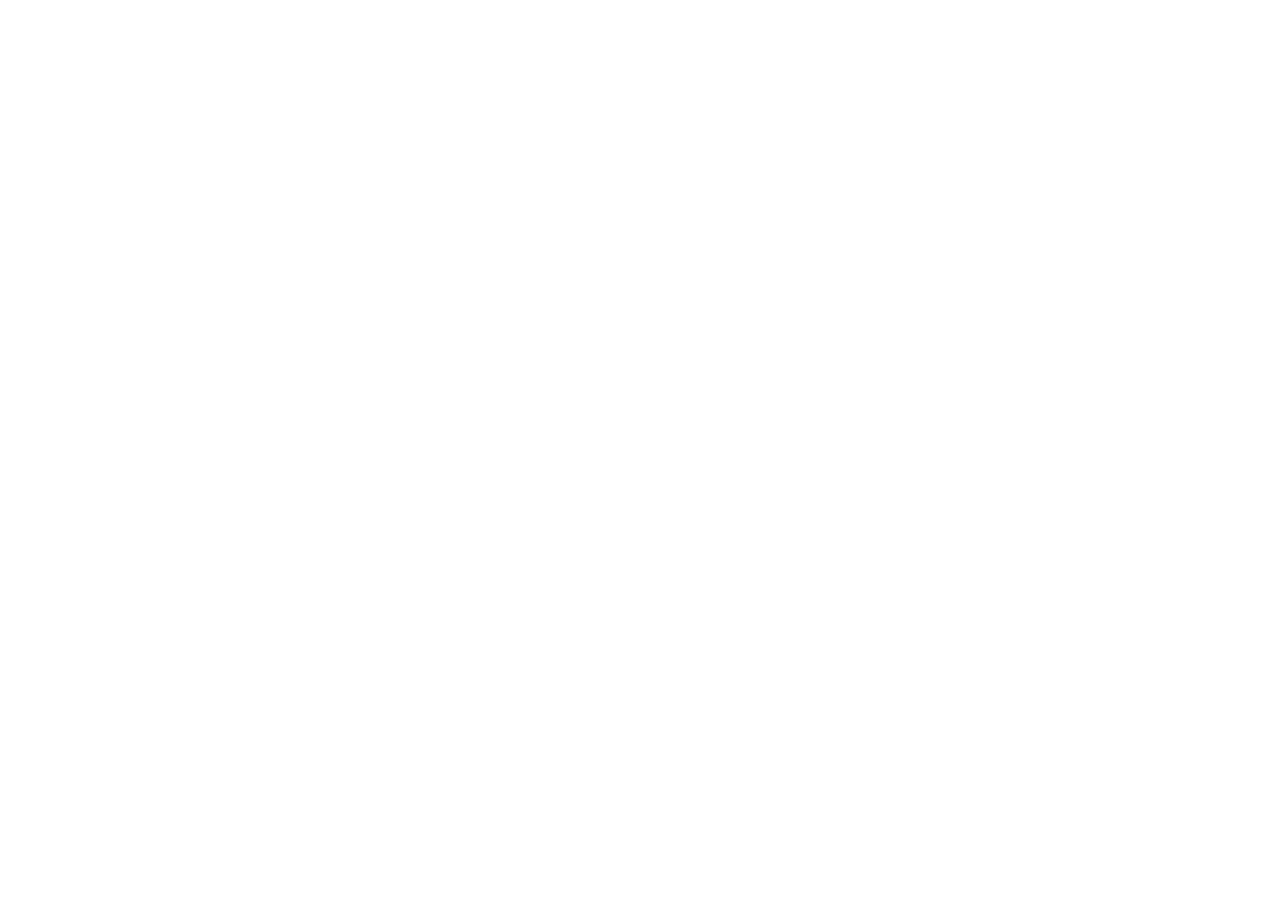
==== Simulador.html @ 88053b8e "simulador creditos" ====
<!DOCTYPE html>
<html lang="en">
    <head>
        <title></title>
        <meta charset="UTF-8">
        <meta name="viewport" content="width=device-width, initial-scale=1">
        <link href="css/style.css" rel="stylesheet">
    </head>
    <body>
    
    </body>
</html>
---- css/style.css ----
/*-----------------------------------------------------------------------------------*/
/*	GENERAL STYLING
/*-----------------------------------------------------------------------------------*/
::selection {background: #000; color:#fff;}
::-moz-selection {background: #000; color:#fff;}

footer ::selection {background: #fff; color:#000;}
footer ::-moz-selection {background: #fff; color:#000;}

.breadcrumbs_block ::selection {background: #fff; color:#000;}
.breadcrumbs_block ::-moz-selection {background: #fff; color:#000;}

.cleancode_block ::selection {background: #fff; color:#000;}
.cleancode_block ::-moz-selection {background: #fff; color:#000;}



body {
	overflow-x:hidden;
	position:relative;
	margin: 0;
	padding:0;
	font-family: 'Roboto', sans-serif;
	font-weight:300;
	font-size: 13px;
	line-height: 20px;
	color: #666;
	background-color:#fff;
}
#page {overflow-x:hidden; position:relative; z-index:5;}

.preloader_hide {opacity:0;}
#preloader {position:fixed; left:50%; top:50%; width:32px; height:32px; margin:-16px 0 0 -16px; display:block;}

section {background-color:#fff;}

.container {padding-left:0; padding-right:0;}

.brand {
  display: block;
  float: left;
  padding: 20px 20px 10px;
  margin-left: -20px;
  font-size: 20px;
  font-weight: 200;
  color: #777777;
  text-shadow: 0 1px 0 #ffffff;
}

.parallax {
	background-position:0 0;
	width:100%;
	background-attachment:fixed !important;
}

a, input, select, textarea {
	vertical-align:top;
	outline:none !important;
	-webkit-appearance: none;
	-webkit-border-radius: 0;
}

select:-moz-focusring {
    color: transparent;
	outline:none !important;
    text-shadow: 0 0 0 #000 !important;
	border:0 !important;
}

textarea {resize: none;}

img {
	outline:0;
	vertical-align:top;
	border:0;
	max-width:100.1%;
	height:auto;
}

a {color:#999; transition: all 0.3s ease-in-out; -webkit-transition: all 0.3s ease-in-out;}
a:hover, a:focus {text-decoration:none; color:#333;}




.margbot0 {margin-bottom:0;}
.margbot5 {margin-bottom:5px !important;}
.margbot10 {margin-bottom:10px;}
.margbot20 {margin-bottom:20px;}
.margbot25 {margin-bottom:25px;}
.margbot30 {margin-bottom:30px !important;}
.margbot40 {margin-bottom:40px;}
.margbot50 {margin-bottom:50px;}
.margbot60 {margin-bottom:60px;}
.margbot70 {margin-bottom:70px;}
.margbot80 {margin-bottom:80px;}

.pad0 {padding:0 !important;}
.padbot0 {padding-bottom:0 !important;}
.padbot10 {padding-bottom:10px !important;}
.padbot20 {padding-bottom:20px !important;}
.padbot30 {padding-bottom:30px !important;}
.padbot40 {padding-bottom:40px !important;}
.padbot50 {padding-bottom:50px !important;}
.padbot60 {padding-bottom:60px !important;}
.padbot70 {padding-bottom:70px !important;}
.padbot80 {padding-bottom:80px !important;}
.padtop0 {padding-top:0 !important;}

.overlay {
	position:absolute;
	z-index:1;
	left:0;
	top:0;
	width:100%;
	height:100%;
	background-color: rgba(48,166,124,0.5);
}
.relative_block {position:relative; z-index:5;}








/*-----------------------------------------------------------------------------------*/
/*	TYPOGRAPHY
/*-----------------------------------------------------------------------------------*/
hr {border-color:#ededed;}

ul, ol {padding:0; margin:0;}
li {padding:0; margin:0; list-style:none;}

p {margin:0 0 20px;}


h1, h2, h3, h4, h5, h6 {
	margin-top:0;
	font-family: 'Roboto', sans-serif;
	text-transform:none;
	font-weight:300;
	color:#333;
}
h1 {margin:0 0 26px; line-height:46px; font-size:46px;}
h2 {margin:0 0 26px; line-height:40px; font-size:40px;}
h2 b {font-weight:500;}
h3 {margin:0 0 21px; line-height:25px; font-size:22px;}
h3 b {font-weight:900;}
h4 {margin:0 0 34px; line-height:25px; font-size:20px;}
h4 b {font-weight:500;}
h5 {margin:0 0 15px; line-height:20px; font-size:15px;}
h6 {margin:0 0 15px; line-height:20px; font-size:12px;}

.center {text-align:center;}
.right {text-align:right;}

.color_text {color:#30a67c;}
.color_dark {color:#505050;}
.color_light {color:#979797;}
.color_white {color:#fff;}
.color_red {color:#c10707;}
.color_yellow {color:#fec400;}

.color_bg {background:#30a67c;}

/* __________ blockquote __________ */
blockquote {position:relative; margin: 0 0 13px; padding:0 0 0 47px; border:0; font-style:italic; font-size:16px; color:#979797;}
blockquote:before {content:'“'; position:absolute; left:15px; top:13px; font-style:italic; font-size:70px; color:#979797;}






/*-----------------------------------------------------------------------------------*/
/*	SHORTCODES
/*-----------------------------------------------------------------------------------*/
/* __________ Buttons __________ */
.btn {
	margin: 0;
	padding: 24px 27px 22px;
	border:2px solid #ccc;
	border-radius: 0;
	box-shadow: none;
	text-transform:uppercase;
	font-weight: 900;
	line-height: 20px;
	font-size: 13px;
	color:#999;
	text-shadow: none;
	background-image: none !important;
	transition: all 0.3s ease-in-out;
	-webkit-transition: all 0.3s ease-in-out;
}
.btn:focus, .btn:hover {color:#333; border-color:#333;}

.btn-active {background-color:#1c1c1c; color:#fff; border-color:#1c1c1c;}
.btn-active:hover {color:#fff;}


.btn-lg {padding:19px 30px; font-size:18px;}
.btn-sm {padding: 6px 20px 5px; font-size:13px;}
.btn-xs {padding: 2px 15px 3px; font-size:11px;}


.btn_shortcodes .btn {margin:0 7px 10px 0;}
.btn_shortcodes .btn:last-child {margin-right:0;}


.ie .btn, .ie .btn-default {filter:none !important;}






/* __________ breadcrumb __________ */
.breadcrumbs_block {
	padding:81px 0;
	background-image:url(../images/clean_code_bg.jpg);
	background-repeat:no-repeat;
	background-size:cover;
}
.breadcrumbs_block h2 {
	margin-bottom:15px;
	line-height:80px;
	font-size:80px;
	color:#fff;
}
.breadcrumbs_block p {
	margin:0;
	line-height:34px;
	font-size:26px;
	color:#999;
}










/*-----------------------------------------------------------------------------------*/
/*	HEADER
/*-----------------------------------------------------------------------------------*/
header {
	position:relative;
	height:80px;
	background-color:#fff;
}


/* __________ Logo __________ */
.logo {float:left;}
.logo a {
	text-transform:uppercase;
	line-height:80px;
	font-size:26px;
	color:#333;
}
.logo a span {
	display:inline-block;
	padding-right:18px;
}
.logo a span.b1 {font-weight:900;}
.logo a span.b2 {font-weight:700;}
.logo a span.b3 {font-weight:400;}
.logo a span.b4 {font-weight:300;}
.logo a span.b5 {font-weight:100;}




/* __________ Menu __________ */
.menu_block {
	position:fixed;
	z-index:9999;
	left:0;
	top:0;
	right:0;
	height:80px;
	width:100%;
	background-color:#fff;
	box-shadow:0 2px 3px rgba(0,0,0,0.1);
}

.navmenu ul li {
	position:relative;
	display:inline-block;
}
.navmenu ul li a {
	display:block;
	margin:0 0 0 -3px;
	padding:30px 20px;
	text-transform:uppercase;
	font-weight:900;
	line-height:20px;
	font-size:13px;
	color:#666;
	transition: all 0.3s ease-in-out; 
	-webkit-transition: all 0.3s ease-in-out;
}
.navmenu li:hover a,
.navmenu li.active a {
	color:#333;
}

/* Sub menu */
.sub-menu ul {
	display: none;
	position: absolute;
	z-index: 9990;
	width: 180px;
	left: 50%;
	top: 100%;
	padding: 0;
	margin: 0 0 0 -90px;
}
.sub-menu.last ul {right:0; left:auto;}
.sub-menu ul:before {
	content:'';
	position:absolute;
	left:50%;
	top:-6px;
	margin-left:-5px;
	width: 0;
    height: 0;
    border-left: 6px solid transparent;
    border-right: 7px solid transparent;
    border-bottom: 6px solid #1c1c1c;
}

.sub-menu ul li  {
	margin:0;
	padding:0;
	width:100%;
	border-top: 0;
}
.sub-menu ul li a {
	position:relative;
	margin:0;
	padding: 15px 5px 14px 21px;
	font-weight:400;
	text-align:left;
	font-size:12px;
	color:#999 !important;
	background:#1c1c1c;
	border-bottom:1px solid #282828;
}
.sub-menu ul li:last-child a {border-bottom:0;}

.sub-menu ul li.active a, .sub-menu ul li a:hover {color:#fff !important; background:#161616;}







/*-----------------------------------------------------------------------------------*/
/*	SEARCH FORM TOP
/*-----------------------------------------------------------------------------------*/
#search-form form {
	position:relative;
	height:40px;
	margin:20px 0 20px 19px;
	padding-left:49px;
	border-left:1px solid #ccc;
	font-family: FontAwesome;
}
#search-form form:before {
	content: "\f002";
	position:absolute;
	left:29px;
	top:-2px;
	height:40px;
	line-height:40px;
	font-size:15px;
	color:#cccc;
}

#search-form input {
	width:42px;
	margin:0;
	padding:11px 0;
	text-transform:none;
	font-family: 'Roboto', sans-serif;
	font-weight:300;
	line-height:20px;
	font-size: 13px;
	color: #999;	
	background: none;
	border: 0;
	box-shadow: none;	 
	transition: all 0.3s ease-in-out; 
	-webkit-transition: all 0.3s ease-in-out;
}
#search-form input:focus {
	width:140px;
	padding: 11px 20px 11px 0;
}









/*-----------------------------------------------------------------------------------*/
/*	HOME
/*-----------------------------------------------------------------------------------*/
#home {position:relative;}






/*-----------------------------------------------------------------------------------*/
/*	ABOUT
/*-----------------------------------------------------------------------------------*/
#about {padding-top:70px;}

/* __________ Services __________ */
.services_block {padding:7px 0 0;}

.services_item {
	display:block;
	cursor:default;
}

.services_item p {
	position:relative;
	margin-bottom:15px;
	padding-bottom:19px;
	text-transform:none;
	font-weight:300;
	font-size:20px;
	color:#333;
}
.services_item p b {font-weight:400;}
.services_item p:before {
	content:'';
	position:absolute;
	left:0;
	bottom:0;
	width:30px;
	height:2px;
	background-color:#ccc;
}

.services_item span {
	display:block;
	padding-bottom:9px;
	font-weight:300;
	font-size:14px;
	color:#666;
}




/* __________ Clean Code __________ */
.cleancode_block {
	padding:96px 0 78px;
	background-image:url(../images/clean_code_bg.jpg);
	background-size:cover;
	background-position:0 0;
	background-attachment:fixed !important;
}

.cleancode_block .tab-content {
	overflow:hidden;
	padding: 0;
	margin:0 0 80px;
}
.cleancode_block p.title {
	margin:0 0 17px;
	font-weight:100;
	line-height:80px;
	font-size:80px;
	color:#fff;
}
.cleancode_block p.title b {font-weight:500;}

.cleancode_block span {
	font-weight:300;
	line-height:34px;
	font-size:26px;
	color:#999;
}
.cleancode_block .tab-pane {
	display:block;
	height:0;
	transform:translateY(-50%);
	-o-transform:translateY(-50%);
	-ms-transform:translateY(-50%);
	-webkit-transform:translateY(-50%);
	transition: all 0.5s ease-in-out; 
	-webkit-transition: all 0.5s ease-in-out;
}
.cleancode_block .tab-pane.active {
	height:auto;
	transform:translateY(0);
	-o-transform:translateY(0);
	-ms-transform:translateY(0);
	-webkit-transform:translateY(0);
}

.ie .cleancode_block .tab-pane {display:none;}
.ie .cleancode_block .tab-pane.active {display:block;}


.cleancode_block .nav-tabs {
	margin:0 -15px;
	border:0;
}
.cleancode_block .nav-tabs li {
	margin:0;
	padding:0 15px;
}
.cleancode_block .nav-tabs li a {
	width:170px;
	height:170px;
	margin:0;
	padding:54px 0 0;
	text-align:center;
	border:0 !important;
	border-radius:0;
	transition: background-color 0.3s ease-in-out;
	-webkit-transition: background-color 0.3s ease-in-out;
}
.cleancode_block .nav-tabs li a i {
	display:block;
	width:60px;
	height:60px;
	margin:0 auto;
	background-repeat:no-repeat;
	background-position:0 -60px;
	background-size:100% auto;
	-webkit-background-size:100% auto;
	transition: transform 0.2s ease-in-out; 
	-webkit-transition: -webkit-transform 0.2s ease-in-out;
}
.cleancode_block .nav-tabs li a.i1 i {background-image:url(../images/i1.png);}
.cleancode_block .nav-tabs li a.i2 i {background-image:url(../images/i2.png);}
.cleancode_block .nav-tabs li a.i3 i {background-image:url(../images/i3.png);}
.cleancode_block .nav-tabs li a.i4 i {background-image:url(../images/i4.png);}
.cleancode_block .nav-tabs li a.i5 i {background-image:url(../images/i5.png);}
.cleancode_block .nav-tabs li a.i6 i {background-image:url(../images/i6.png);}

.nav-tabs li a:hover,
.nav-tabs li a:focus {
	background-color:transparent;
}
.nav-tabs li.active a,
.nav-tabs li.active a:hover,
.nav-tabs li.active a:focus {
	background-color:#fff;
}

.nav-tabs li a:hover i {
	background-position:0 -120px;
	transform:translateY(-10px);
	-o-transform:translateY(-10px);
	-ms-transform:translateY(-10px);
	-webkit-transform:translateY(-10px);
}
.nav-tabs li.active a i {
	background-position:0 0;
	transform:translateY(-16px);
	-o-transform:translateY(-16px);
	-ms-transform:translateY(-16px);
	-webkit-transform:translateY(-16px);
}

.cleancode_block .nav-tabs li a span {
	display:block;
	font-family: 'Roboto', sans-serif;
	font-weight:400;
	line-height:20px;
	font-size:20px;
	color:#333;
	opacity:0;
	transform:translateY(-30px);
	-o-transform:translateY(-30px);
	-ms-transform:translateY(-30px);
	-webkit-transform:translateY(-30px);
	transition: all 0.5s ease-in-out; 
	-webkit-transition: all 0.5s ease-in-out;
}
.nav-tabs li.active a span {
	opacity:1;
	transform:translateY(-6px);
	-o-transform:translateY(-6px);
	-ms-transform:translateY(-6px);
	-webkit-transform:translateY(-6px);
}


/* __________ Multi Purpose __________ */
.purpose_block {padding:72px 0 0;}

.purpose_block p {
	margin-bottom:26px;
	font-weight:300;
	line-height:26px;
	font-size:17px;
	color:#666;
}
.purpose_block .btn {margin-top:30px; margin-right:16px;}
.purpose_block .btn-active {overflow:hidden;}
.purpose_block .btn-active span:before {
	content: attr(data-hover);
	position: absolute;
	top: 100%;
	left:0;
	width:100%;
	text-transform:uppercase;
	text-align:center;
	font-weight: 900;
	line-height:20px;
	font-size:13px;
	color:#1C1C1C;
	transition: all 0.3s ease-in-out; 
	-webkit-transition: all 0.3s ease-in-out;
}
.purpose_block .btn-active:hover span:before {color:#fff;}
.purpose_block .btn-active span {
	position: relative;
	display: inline-block;
	transition: all 0.3s ease-in-out; 
	-webkit-transition: all 0.3s ease-in-out;
}
.purpose_block .btn-active:hover span,
.purpose_block .btn-active:focus span {
	color:#1c1c1c;
	-webkit-transform: translateY(-100%);
	-moz-transform: translateY(-100%);
	transform: translateY(-100%);
}

.purpose_block .ipad_img1 {margin-top:-116px;}






/*-----------------------------------------------------------------------------------*/
/*	FEATURED WORKS
/*-----------------------------------------------------------------------------------*/
#projects {padding-top:47px;}

.work_item {
	position:relative;
	transition: all 0.3s ease-in-out; 
	-webkit-transition: all 0.3s ease-in-out;
}
.owl-item:hover .work_item {
	transform:scale(0.95);
	-o-transform:scale(0.95);
	-ms-transform:scale(0.95);
	-webkit-transform:scale(0.95);
}

.work_item .work_description {
	position:absolute;
	z-index:20;
	left:0;
	top:0;
	width:100%;
	height:100%;
	text-align:center;
	opacity:0;
	background-color:rgba(0,0,0,0.8);
	transition: all 0.3s ease-in-out; 
	-webkit-transition: all 0.3s ease-in-out;
}
.work_item:hover .work_description {opacity:1;}
.work_item .work_description .work_descr_cont {
	position:absolute;
	left:0;
	top:50%;
	width:100%;
	opacity:0;
	transform:translateY(-100%);
	-o-transform:translateY(-100%);
	-ms-transform:translateY(-100%);
	-webkit-transform:translateY(-100%);
	transition: all 0.3s ease-in-out; 
	-webkit-transition: all 0.3s ease-in-out;
}
.work_item:hover .work_description .work_descr_cont {
	opacity:1;
	transform:translateY(-50%);
	-o-transform:translateY(-50%);
	-ms-transform:translateY(-50%);
	-webkit-transform:translateY(-50%);
}
.work_item .work_description a {
	display:block;
	margin:0 0 6px;
	font-weight:300;
	line-height:24px;
	font-size:24px;
	color:#fff;
}
.work_item .work_description span {
	color:#666;
}

.work_item a.zoom {
	position:absolute;
	z-index:30;
	left:50%;
	bottom:0;
	width:60px;
	height:36px;
	margin-left:-30px;
	opacity:0;
	background-image:url(../images/zoom.png);
	background-repeat:no-repeat;
	background-position:0 0;
	background-size:100% auto;
	-webkit-background-size:100% auto;
	transition: bottom 0.3s ease-in-out, opacity 0.3s ease-in-out; 
	-webkit-transition: bottom 0.3s ease-in-out, opacity 0.3s ease-in-out;
}
.work_item:hover a.zoom {
	bottom:56px;
	opacity:1;
}
.work_item a.zoom:hover {background-image:url(../images/zoom_h.png);}



/* __________ WORKS DETAILS __________ */
#project_prev,
#project_close,
#project_next {
	position:relative;
	z-index:1;
	display: inline-block;
	width:50px;
	height:50px;
	margin:0 -2px 0 -3px;
	border:2px solid #ccc;
	font-family: FontAwesome;
	transition: all 0.2s ease-in-out; 
	-webkit-transition: all 0.2s ease-in-out;
}
#project_prev:hover, #project_close:hover, #project_next:hover {z-index:2; border-color:#333;}
#project_prev i,
#project_close i,
#project_next i {
	line-height:46px;
	font-size:26px;
	color:#ccc;
	transition: all 0.2s ease-in-out; 
	-webkit-transition: all 0.2s ease-in-out;
}
#project_close i {margin:0 -2px;}
#project_prev:hover i, #project_close:hover i, #project_next:hover i {color:#333;}

#project_prev.first, #project_next.last {cursor:default;}
#project_prev.first:hover, #project_next.last:hover {border-color:#ccc;}
#project_prev.first:hover i, #project_next.last:hover i {color:#ccc;}


ul.project_info li {
	margin-bottom:3px;
	font-style:italic;
	color:#505050;
}
ul.project_info li span {color:#979797;}
ul.project_info li span {color:#979797;}

.project_shared {padding:15px 0;}
.project_shared a {
	display:inline-block;
	width:36px;
	height:36px;
	margin-right:5px;
	border:1px solid #ccc;
	text-align:center;
	line-height:34px;
	font-size:20px;
	color:#ccc;
}
.project_shared a:hover {border-color:#333; color:#333;}



/* __________ Our Clients __________ */
.our_clients {padding:71px 0 78px;}

.our_clients .client_img {
	opacity:0.5;
	transition: all 0.3s ease-in-out; 
	-webkit-transition: all 0.3s ease-in-out;
}
.our_clients .client_img:hover {opacity:1;}









/*-----------------------------------------------------------------------------------*/
/*	OUR TEAM
/*-----------------------------------------------------------------------------------*/
#team {
	padding:75px 0 100px;
	background-image:url(../images/team_bg.jpg);
	background-size:cover;
	background-attachment:fixed !important;
}

.crewman_item {
	position:relative;
	margin:0 15px;
}
.crewman_item .crewman_descr {
	position:absolute;
	z-index:20;
	left:0;
	top:0;
	width:100%;
	height:100%;
	text-align:center;
	opacity:0;
	background-color:rgba(0,0,0,0.8);
	transition: all 0.5s ease-in-out; 
	-webkit-transition: all 0.5s ease-in-out;
}
.crewman_item:hover .crewman_descr {opacity:1;}
.crewman_item .crewman_descr .crewman_descr_cont {
	position:absolute;
	left:0;
	top:50%;
	width:100%;
	opacity:0;
	transform:translateY(-100%);
	-o-transform:translateY(-100%);
	-ms-transform:translateY(-100%);
	-webkit-transform:translateY(-100%);
	transition: all 0.5s ease-in-out; 
	-webkit-transition: all 0.5s ease-in-out;
}
.crewman_item:hover .crewman_descr .crewman_descr_cont {
	opacity:1;
	transform:translateY(-50%);
	-o-transform:translateY(-50%);
	-ms-transform:translateY(-50%);
	-webkit-transform:translateY(-50%);
}
.crewman_item .crewman_descr p {
	margin:0 0 6px;
	font-weight:300;
	line-height:24px;
	font-size:24px;
	color:#fff;
}
.crewman_item .crewman_descr span {
	color:#666;
}

.crewman_item .crewman_social {
	position:absolute;
	z-index:30;
	left:0;
	bottom:0;
	width:100%;
	opacity:0;
	text-align:center;
	transition: bottom 0.5s ease-in-out, opacity 0.5s ease-in-out; 
	-webkit-transition: bottom 0.5s ease-in-out, opacity 0.5s ease-in-out;
}
.crewman_item .crewman_social a {
	display:inline-block;
	width:60px;
	height:60px;
	margin:0 7px 0 10px;
	border:2px solid #333;
	border-radius:50%;
	line-height:58px;
	font-size:26px;
	color:#333;
}
.crewman_item:hover .crewman_social {
	bottom:56px;
	opacity:1;
}
.crewman_item .crewman_social a:hover {
	color:#fff;
	border-color:#fff;
}







/*-----------------------------------------------------------------------------------*/
/*	TESTIMONIALS
/*-----------------------------------------------------------------------------------*/
#news {padding:75px 0 50px;}

.testimonials{margin-bottom:77px;}
.testim_content {
	font-weight:300;
	line-height:38px;
	font-size:26px;
	color:#333;
}
.testim_author {
	padding-top:46px;
	font-weight:300;
	font-size:16px;
	color:#666;
}
.testim_author b {
	font-weight:500;
	color:#333;
}






/*-----------------------------------------------------------------------------------*/
/*	RECENT POSTS
/*-----------------------------------------------------------------------------------*/
.post_item_img {position:relative;}
.post_item_img:before {
	content:'';
	position:absolute;
	z-index:25;
	left:0;
	top:0;
	width:100%;
	height:100%;
	transition: all 0.3s ease-in-out; 
	-webkit-transition: all 0.3s ease-in-out;
}
.post_item:hover .post_item_img:before {background-color:rgba(0,0,0,0.8);}
.post_item_content {padding:23px 0 0;}
.post_item_content a.title {
	font-weight:300;
	line-height:34px;
	font-size:24px;
	color:#333;
}
.post_item_inf {padding-top:2px;}
.post_item_inf li {
	display:inline-block;
	padding-right:12px;
	color:#ccc;
}
.post_item_inf a {
	padding-right:12px;
	font-weight:300;
	font-size:14px;
}
.post_item_img a.link {
	position:absolute;
	z-index:30;
	left:50%;
	bottom:30%;
	width:60px;
	height:36px;
	margin:0 0 -18px -30px;
	opacity:0;
	background-image:url(../images/zoom.png);
	background-repeat:no-repeat;
	background-position:0 0;
	background-size:100% auto;
	-webkit-background-size:100% auto;
	transition: bottom 0.3s ease-in-out, opacity 0.3s ease-in-out; 
	-webkit-transition: bottom 0.3s ease-in-out, opacity 0.3s ease-in-out;
}
.post_item:hover .post_item_img a.link {
	bottom:50%;
	opacity:1;
}
.post_item_img a.link:hover {background-image:url(../images/zoom_h.png);}


/* __________ Recent Posts Small __________ */
.recent_posts_small {margin-bottom:15px;}
.post_item_img_small {
	overflow:hidden;
	float:left;
	width:70px;
	height:50px;
	margin:2px 15px 13px 0;
}
.post_item_img_small img {
	width:auto;
	max-width:none;
	height:100%;
	transition: opacity 0.3s ease-in-out; 
	-webkit-transition: opacity 0.3s ease-in-out;
}
.recent_posts_small:hover .post_item_img_small img {opacity:0.5;}
.post_item_content_small a.title {
	display:block;
	line-height:17px;
	font-size:14px;
	color:#ccc;
}
.post_item_content_small a.title:hover {color:#666;}
.post_item_inf_small li {
	display:inline-block;
	padding-top:4px;
	padding-right:10px;
	line-height:17px;
	font-size:11px;
	color:#666;
}



/* __________ Recent Posts Sidebar __________ */
.recent_posts_widget {margin-bottom:25px;}
.post_item_img_widget {
	overflow:hidden;
	width:270px;
	height:180px;
	margin-bottom:16px;
	background-color:#000;
}
.post_item_img_widget img {
	width:auto;
	max-width:none;
	height:100%;
	transition: opacity 0.3s ease-in-out; 
	-webkit-transition: opacity 0.3s ease-in-out;
}
.recent_posts_widget:hover .post_item_img_widget img {opacity:0.5;}

.post_item_content_widget a.title {
	display:block;
	line-height:21px;
	font-size:18px;
	color:#333;
}
.post_item_content_widgeta.title:hover {color:#666;}
.post_item_inf_widget li {
	display:inline-block;
	padding-top:12px;
	padding-right:10px;
	line-height:17px;
	font-size:11px;
	color:#999;
}









/*-----------------------------------------------------------------------------------*/
/*	FOOTER
/*-----------------------------------------------------------------------------------*/
#contacts {
	position: relative;
	z-index:0;
	padding:0;
	background:transparent;
}

footer {
	overflow:hidden;
	position:fixed;
	z-index:1;
	bottom:0;
	left:50%;
	opacity:0;
	width:100%;
	padding:60px 0 10px;
	color:#999;
	background-color:#1c1c1c;
	transform: translateX(-50%);
	-ms-transform: translateX(-50%);
	-webkit-transform: translateX(-50%);
}
footer h4 {color:#fff;}



/* __________ Footer About Block __________ */
.foot_about_block p {
	margin-bottom:24px;
	padding-right:71px;
	line-height:24px;
	font-size:12px;
}






/*-----------------------------------------------------------------------------------*/
/*	MAP
/*-----------------------------------------------------------------------------------*/
#map {
	position:fixed;
	z-index:3;
	bottom:-100%;
	left:0;
	right:0;
	height:401px;
	transition: all 0.3s ease-in-out; 
	-webkit-transition: all 0.3s ease-in-out;
}
#map iframe {width:100%; height:399px;}
#map.showed {bottom:0;}



.map_hide {
	position:absolute;
	left:50%;
	z-index:20;
	display: block;
	width:50px;
	height:50px;
	margin-left:525px;
	background-color:#333;
	font-family: FontAwesome;
	text-align:center;
}
.map_hide:hover {background-color:#fff;}
.map_hide i {
	line-height:46px;
	font-size:26px;
	color:#fff;
	transition: all 0.3s ease-in-out; 
	-webkit-transition: all 0.3s ease-in-out;
}
.map_hide i {margin:0 -2px;}
.map_hide:hover i {color:#333;}






/*-----------------------------------------------------------------------------------*/
/*	SOCIAL BUTTONS
/*-----------------------------------------------------------------------------------*/
.social li {
	display:inline-block;
	margin:0 7px 10px 0;
}
.social li a {
	display:block;
	width:50px;
	height:50px;
	border:1px solid #242424;
	text-align:center;
	line-height:46px;
	font-size:23px;
	color:#333;
}
.social li a:hover {
	color:#ccc;
	border-color:#ccc;
}








/*-----------------------------------------------------------------------------------*/
/*	CONTACT FORM
/*-----------------------------------------------------------------------------------*/
/* __________ Contact Form __________ */
textarea,
input[type="text"] {
	width:100%;
	margin:0 0 10px;
	padding: 10px 8px;
	text-transform:none;
	font-family: 'Roboto', sans-serif;
	font-weight:400;
	line-height:20px;
	font-size: 12px;
	color: #333;
	font-style:normal;
	border-radius: 0;	
	background: none;
	border: 2px solid #242424;
	box-shadow: none;
	transition: border-color 0.3s ease-in-out; 
	-webkit-transition: border-color 0.3s ease-in-out;
}
textarea {
	overflow:hidden;
	min-height:95px;
	resize: none;
}
textarea,
input[type="text"].last {margin-right:0;
}


textarea:focus,
input[type="text"]:focus,
input[type="password"]:focus,
input[type="datetime"]:focus,
input[type="datetime-local"]:focus,
input[type="date"]:focus,
input[type="month"]:focus,
input[type="time"]:focus,
input[type="week"]:focus,
input[type="number"]:focus,
input[type="email"]:focus,
input[type="url"]:focus,
input[type="search"]:focus,
input[type="tel"]:focus,
input[type="color"]:focus {
	outline: 0;
	box-shadow: none;
	color:#666;
	border-color:#ccc;
}


.contact_btn {
	display:inline-block;
	cursor:pointer;
	margin: 0 7px 10px 0;
	padding:13px 30px;
	border: 2px solid #242424;
	border-radius: 0;
	box-shadow: 0;
	text-shadow:none;
	text-decoration:none;
	text-transform:uppercase;
	font-family: 'Roboto', sans-serif;
	font-weight:900;
	line-height:20px;
	font-size:13px;
	color:#333;
	background: none; 
	transition: all 0.3s ease-in-out;
	-webkit-transition: all 0.3s ease-in-out;
}
.contact_btn.active, .contact_btn:hover {background: none; color:#fff; border-color:#ccc;}

.notification_error {color:#30a67c;}








/*-----------------------------------------------------------------------------------*/
/*	BLOG
/*-----------------------------------------------------------------------------------*/
.single_page #blog {padding-top:50px;}


.blog_block hr {border-top:2px solid #e9e9e9;}



/* __________ Blog Post __________ */
.blog_post_img {
	overflow:hidden;
	float:left;
	position:relative;
	width:470px;
	height:369px;
	margin-right:30px;
	background-color:#000;
}
.blog_post_img img {
	width:auto;
	max-width:none;
	height:100%;
	transition: all 0.3s ease-in-out;
	-webkit-transition: all 0.3s ease-in-out;
}
.blog_post:hover .blog_post_img img {opacity:0.5;}

.blog_post a.zoom {
	position:absolute;
	z-index:30;
	left:50%;
	bottom:50px;
	width:60px;
	height:36px;
	margin:0 0 -30px -30px;
	opacity:0;
	background-image:url(../images/zoom.png);
	background-repeat:no-repeat;
	background-position:0 0;
	background-size:100% auto;
	-webkit-background-size:100% auto;
	transition: bottom 0.3s ease-in-out, opacity 0.3s ease-in-out; 
	-webkit-transition: bottom 0.3s ease-in-out, opacity 0.3s ease-in-out;
}
.blog_post:hover a.zoom {
	bottom:50%;
	opacity:1;
}
.blog_post a.zoom:hover {background-image:url(../images/zoom_h.png);}

.blog_post_descr hr {
	border-color:#e9e9e9;
	margin:25px 0;
}
.blog_post_date {
	margin-top:-3px;
	text-transform:uppercase;
	line-height:14px;
	font-size:11px;
}

.blog_post_title {
	display:block;
	padding-bottom:19px;
	line-height:36px;
	font-size:30px;
	color:#333;
}
.blog_post_title:hover {color:#666;}

.blog_post_info li {position:relative; display:inline-block; padding-right:22px;}
.blog_post_info li:before {content:''; position:absolute; right:9px; top:4px; height:12px; width:1px; background-color:#d3d3d3;}
.blog_post_info li:last-child:before {display:none;}
.blog_post_info li a {font-size:14px;}
.blog_post_content {
	padding-bottom:18px;
	line-height:26px;
	font-size:17px;
}
.blog_post .read_more_btn {
	font-weight:500;
	font-size:16px;
	color:#333;
}
.blog_post .read_more_btn:hover {color:#666;}



/* __________ Pagination __________ */
.pagination {
	display:block;
	margin:0 0 50px;
	padding:0;
	border-radius:0;
}
.pagination li {
	float:left;
	width:68px;
	height:70px;
}
.pagination li a {
	float:none;
	display:block;
	margin:0;
	padding:0;
	border:0;
	font-weight:900;
	text-align:center;
	line-height:68px;
	font-size:20px;
	color:#999;
}
.pagination li a:focus,
.pagination li a:hover {
	background:none !important;
	color:#333 !important;
}
.pagination li.active a {
	border:2px solid #333 !Important;
	font-size:26px;
	color:#333 !important;
	background:none !important;
}








/* __________ Single Blog Post __________ */
.single_blog_post_date {
	margin:-2px 0 -4px;
	line-height:13px;
	font-size:11px;
	color:#999;
}
.single_blog_post_title {
	padding-bottom:12px;
	line-height:60px;
	font-size:50px;
	color:#333;
}

.single_blog_post_info {padding-bottom:20px;}
.single_blog_post_info li {
	position:relative;
	display:inline-block;
	padding:0 25px 4px 0;
}
.single_blog_post_info li:before {
	content:'';
	position:absolute;
	right:9px;
	top:4px;
	height:12px;
	width:1px;
	background-color:#d3d3d3;
}
.single_blog_post_info li:last-child:before {display:none;}
.single_blog_post_info li a {font-size:14px;}

.single_blog_post_img img {
	margin-bottom:23px;
	width:100%;
}

.single_blog_post_content {
	line-height:26px;
	font-size:17px;
}



/* __________ Single Blog Post Tags __________ */
.single_blog_post_tags li {
	display:inline-block;
	margin:0 3px 5px 0;
}
.single_blog_post_tags li a {
	display:block;
	padding:9px 19px;
	font-size:16px;
	border:1px solid #e9e9e9;
	transition: color 0.3s ease-in-out, border-color 0.3s ease-in-out;
	-webkit-transition: color 0.3s ease-in-out, border-color 0.3s ease-in-out;
}
.single_blog_post_tags li a:hover {
	padding:8px 18px;
	border:2px solid #333;
}





/* __________ Comments __________ */
#comments .avatar {
	overflow:hidden;
	margin:3px 30px 0 0;
	width:70px;
	height:70px;
	border:1px solid #efefef;
}
#comments .avatar img {width:100%;}

.comment_right {display:table;}
.comment_info {padding-bottom:11px;}
#comments .comment_author {
	font-weight:500;
	font-size:16px;
	color:#333;
}
#comments .comment_date {color:#999; font-size:11px;}
#comments .comment_inf_sep {
	padding:0 12px;
	font-size:16px;
	color:#ccc;
}
#comments .comment_right p {font-size:12px;}


#comment_form textarea,
#comment_form input[type="text"] {
	padding:10px 8px 11px;
	border-color:#e9e9e9;
	text-transform:uppercase;
	font-size:11px;
	color:#666;
}
#comment_form textarea {min-height:140px;}
#comment_form .contact_btn {
	background-color:#1c1c1c;
	color:#fff;
}
#comment_form .contact_btn:hover {background-color:#ccc;}

.comment_note {padding-top:11px; font-size:12px;}







/*-----------------------------------------------------------------------------------*/
/*	Portfolio Single
/*-----------------------------------------------------------------------------------*/
.single_page #portfolio {padding-top:50px;}


.portfolio_block hr {border-top:2px solid #e9e9e9;}



/* __________ Single Portfolio Post __________ */
.single_portfolio_post_title {
	padding-bottom:20px;
	line-height:40px;
	font-size:40px;
	color:#333;
}










/*-----------------------------------------------------------------------------------*/
/*	SIDEBAR
/*-----------------------------------------------------------------------------------*/
.sidepanel {margin-bottom:25px;}

.sidebar hr {
	border-color:#e9e9e9;
	margin:25px 0;
}


/* __________ Widjet Meta __________ */
.widget_meta li {
	position:relative;
	padding:13px 10px 12px 30px;
	border-top:1px solid #e9e9e9;
}
.widget_meta li:last-child {border-bottom:1px solid #e9e9e9;}
.widget_meta li:before {
	content:'°';
	position:absolute;
	left:10px;
	top:20px;
	font-size:27px;
	color:#ccc;
	transition: all 0.3s ease-in-out;
	-webkit-transition: all 0.3s ease-in-out;
}
.widget_meta li:hover:before {color:#333;}
.widget_meta li a {
	display:inline-block;
	line-height:24px;
	font-size:20px;
	color:#666;
}
.widget_meta li a:hover {color:#333;}




/* __________ Popular Tags __________ */
.widget_tags li {
	display:inline-block;
	margin:0 3px 5px 0;
}
.widget_tags li a {
	display:block;
	padding:9px 19px;
	font-size:16px;
	border:1px solid #e9e9e9;
	transition: color 0.3s ease-in-out, border-color 0.3s ease-in-out;
	-webkit-transition: color 0.3s ease-in-out, border-color 0.3s ease-in-out;
}
.widget_tags li a:hover {
	padding:8px 18px;
	border:2px solid #333;
}



/* __________ Text Widget __________ */
.widget_text p {
	line-height:26px;
	font-size:16px;
}



/* __________ Work Info __________ */
.work_info {padding-bottom:25px;}
.work_info li {
	padding-bottom:6px;
	font-size:14px;
	color:#999;
}
.work_info li a {color:#333;}


/* __________ Shared __________ */
.shared li {
	display:inline-block;
	margin:0 7px 10px 0;
}
.shared li a {
	display:block;
	width:50px;
	height:50px;
	padding:1px;
	border:1px solid #e9e9e9;
	text-align:center;
	line-height:46px;
	font-size:23px;
	color:#ccc;
	transition: color 0.3s ease-in-out, border-color 0.3s ease-in-out;
	-webkit-transition: color 0.3s ease-in-out, border-color 0.3s ease-in-out;
}
.shared li a:hover {
	padding:0;
	color:#333;
	border:2px solid #242424;
}








/*-----------------------------------------------------------------------------------*/
/*	RESPONSIVE STYLES
/*-----------------------------------------------------------------------------------*/

@media screen and (-webkit-min-device-pixel-ratio:0) { 
	.parallax, .cleancode_block, #team, .top_slider .slide1, .top_slider .slide2, .top_slider .slide3 {background-attachment:scroll !important; background-position:0 0;}
	.top_slider .slide1, .top_slider .slide2, .top_slider .slide3 {background-size:cover !important;}

}

@media (max-width: 1024px) {

	
}

@media (min-width: 992px) and (max-width: 1199px) {
	.parallax, .cleancode_block, #team {background-attachment:scroll !important; background-size:100% auto !important; -webkit-background-size:100% auto !important;}
	
	
	h2 {font-size:35px; line-height:35px;}

/* __________ Menu __________ */
	.navmenu ul li a {padding-left:15px; padding-right:15px;}

/* __________ Index __________ */
	.cleancode_block p.title {font-size:70px; line-height:70px;}
	.cleancode_block .nav-tabs li a {width:136px; height:136px; padding-top:35px;}
	.cleancode_block .nav-tabs li a i {width:45px; height:45px;}
	.cleancode_block .nav-tabs li a span {font-size:16px;}
	.cleancode_block .nav-tabs li a i {background-position:0 -45px;}
	.nav-tabs li a:hover i {background-position:0 -90px; transform:translateY(-5px); -o-transform:translateY(-5px); -ms-transform:translateY(-5px); -webkit-transform:translateY(-5px);}
	.nav-tabs li.active a i {background-position:0 0; transform:translateY(-10px); -o-transform:translateY(-10px); -ms-transform:translateY(-10px); -webkit-transform:translateY(-10px);}
	
	
	.purpose_block p {font-size:15px; line-height:22px;}
	
	
	.work_item a.zoom {width:40px; height:24px; margin-left:-20px;}
	.work_item:hover a.zoom {bottom:30px;}
	
	
	.img_wrapper {width:137px !important;}
	
	
	.post_item_img a.link {width:40px; height:24px; margin:0 0 -12px -20px;}
	.post_item_img a.link:hover {background-position:0 -24px;}
	.post_item_content a.title {font-size:19px; line-height:24px;}
	
	
	.owl-theme .owl-controls {top:-69px;}
	.owl-theme .owl-controls .owl-buttons div {width:50px; height:50px;}
	.owl-theme .owl-controls .owl-buttons div:before {width:48px; height:48px; line-height:46px;}
	
	
	
/* __________ Blog __________ */
	.blog_post_descr hr {margin:15px 0;}
	
	.blog_post_img {width:400px; height:314px;}
	.blog_post_title {font-size:24px; line-height:27px;}
	.blog_post_content {font-size:14px; line-height:22px;}
	
	
	.single_blog_post_title{font-size:44px; line-height:50px;}
	
	

/* __________ Sidebar __________ */
	.widget_meta li a {font-size:17px; line-height:20px;}
	
	.post_item_img_widget{width:220px; height:146px;}
	.post_item_content_widget a.title {font-size:16px; line-height:20px;}

	
	
	

/* __________ All Styles __________ */
	.breadcrumbs_block {padding:50px 0;}
	
	
	.map_hide {margin-left:435px;}
	
	
}

@media (min-width: 768px) and (max-width: 991px) {
	.logo a {font-size:22px;}
	
	
	#search-form input:focus {width:42px;}
	

/* __________ Menu __________ */
	.navmenu ul li a {padding-left:10px; padding-right:10px; font-size:12px;}
	
	
	
/* __________ Index __________ */
	.cleancode_block p.title {font-size:60px; line-height:60px;}
	.cleancode_block span {font-size:20px; line-height:24px;}
	.cleancode_block .nav-tabs li a {width:100px; height:100px; padding-top:24px;}
	.cleancode_block .nav-tabs li a i {width:45px; height:45px;}
	.cleancode_block .nav-tabs li a span {font-size:13px;}
	.cleancode_block .nav-tabs li a i {background-position:0 -45px;}
	.nav-tabs li a:hover i {background-position:0 -90px; transform:translateY(-5px); -o-transform:translateY(-5px); -ms-transform:translateY(-5px); -webkit-transform:translateY(-5px);}
	.nav-tabs li.active a i {background-position:0 0; transform:translateY(-10px); -o-transform:translateY(-10px); -ms-transform:translateY(-10px); -webkit-transform:translateY(-10px);}
	
	
	.purpose_block {padding-top:35px;}
	.purpose_block .ipad_img1 {margin-top:-50px;}
	.purpose_block p {font-size:12px; line-height:20px;}
	
	
	.work_item a.zoom {width:40px; height:24px; margin-left:-20px;}
	.work_item:hover a.zoom {bottom:30px;}
	
	
	.img_wrapper {width:100px !important;}
	
	
	.post_item_img a.link {width:40px; height:24px; margin:0 0 -12px -20px;}
	.post_item_img a.link:hover {background-position:0 -24px;}
	.post_item_content a.title {font-size:15px; line-height:20px;}
	.post_item_content {padding-top:15px;}
	.post_item_inf a {font-size:12px; padding-right:5px;}
	.post_item_inf li {padding-right:5px;}
	
	
	.owl-theme .owl-controls {top:-69px;}
	.owl-theme .owl-controls .owl-buttons div {width:50px; height:50px;}
	.owl-theme .owl-controls .owl-buttons div:before {width:48px; height:48px; line-height:46px;}
	
	
	.crewman_item .crewman_social a {width:36px; height:36px; margin:0 2px 0 5px; font-size:17px; line-height:34px;}
	.crewman_item:hover .crewman_social {bottom:30px;}
	
	
	.testim_content {font-size:17px; line-height:24px;}
	

/* __________ Blog __________ */
	.blog_post_descr hr {margin:15px 0;}
	
	.blog_post_img {width:400px; height:314px;}
	.blog_post_title {font-size:24px; line-height:27px;}
	.blog_post_content {font-size:14px; line-height:22px;}
	
	
	.single_blog_post_title{font-size:44px; line-height:50px;}
	
	

/* __________ Sidebar __________ */
	.widget_meta li a {font-size:17px; line-height:20px;}
	
	.post_item_img_widget{width:220px; height:146px; float:left; margin-right:30px;}
	.post_item_content_widget a.title {font-size:16px; line-height:20px;}

	
	
	

/* __________ All Styles __________ */
	.breadcrumbs_block {padding:50px 0;}
	.breadcrumbs_block h2 {font-size:60px; line-height:64px;}
	.breadcrumbs_block p {font-size:21px; line-height:24px;}
	

/* __________ Footer __________ */
	footer {position:static; left:auto; bottom:auto; transform:none; -webkit-transform:none;}
	
	
	.map_hide {margin-left:325px;}
	
	
	.respond_clear {clear:both; height:0; font-size:0;}


}

@media (max-width: 767px) {
	.container {padding-left:15px; padding-right:15px;}
	
	
	h2 {font-size:30px; line-height:32px;}
	
	
	.logo a {font-size:22px;}
	
	
	#search-form input:focus {width:42px;}
	
	
/* __________ Menu __________ */
	a.menu_toggler {display:inline-block; float:right; margin: 20px 0 0 20px; width:40px; height:40px; text-align:center; line-height:38px; font-size:23px; color:#fff; background-color:#333;}
	a.menu_toggler:hover {background-color:#333;}
	
	.navmenu {position:absolute; left:0; right:0; top:80px; background-color:#fff;}
	.navmenu ul {padding:10px 0;}
	.navmenu ul li {display:block; text-align:left;}
	.navmenu ul li a {padding:4px 20px;}
	
	.sub-menu ul {display:block; position:static; width:100%; box-shadow:none; padding:0; margin:0;}
	.sub-menu ul:before {display:none !important;}
	.navmenu li.sub-menu:hover, .navmenu li.sub-menu.active_page {background:none;}
	.sub-menu ul li a {background:none; border:0; padding-left:30px;}
	.sub-menu ul li a:hover, .sub-menu ul li.active a {background:none !important; color:#333 !Important;}
	.sub-menu ul li a:before {content:'-'; position:absolute; z-index:10; left:17px; top:4px; color:#666;}


/* __________ Index __________ */
	.cleancode_block p.title {font-size:40px; line-height:40px;}
	.cleancode_block span {font-size:15px; line-height:22px;}
	.cleancode_block .nav-tabs {margin:0 auto; width:450px;}
	.cleancode_block .nav-tabs li a {width:120px; height:120px; padding-top:24px;}
	.cleancode_block .nav-tabs li a i {width:45px; height:45px;}
	.cleancode_block .nav-tabs li a span {font-size:13px;}
	.cleancode_block .nav-tabs li a i {background-position:0 -45px;}
	.nav-tabs li a:hover i {background-position:0 -90px; transform:translateY(-5px); -o-transform:translateY(-5px); -ms-transform:translateY(-5px); -webkit-transform:translateY(-5px);}
	.nav-tabs li.active a i {background-position:0 0; transform:translateY(-10px); -o-transform:translateY(-10px); -ms-transform:translateY(-10px); -webkit-transform:translateY(-10px);}
	
	
	.purpose_block {padding-top:35px;}
	.ipad_img_in {width:350px; margin:0 auto;}
	.purpose_block .ipad_img1 {margin-top:40px;}
	.purpose_block p {font-size:12px; line-height:20px;}
	
	
	.work_item a.zoom {width:40px; height:24px; margin-left:-20px;}
	.work_item:hover a.zoom {bottom:30px;}
	
	
	.our_clients .row {text-align:center; margin:0 auto; width:450px;}
	.client_img {width:140px; display:inline-block;}
	.img_wrapper {width:110px !important;}
	
	
	.post_item_img a.link {width:40px; height:24px; margin:0 0 -12px -20px;}
	.post_item_img a.link:hover {background-position:0 -24px;}
	.post_item_content a.title {font-size:15px; line-height:20px;}
	.post_item_content {padding-top:15px;}
	.post_item_inf a {font-size:12px; padding-right:5px;}
	.post_item_inf li {padding-right:5px;}
	
	
	.owl-theme .owl-controls {top:-69px;}
	.testimonials .owl-theme .owl-controls {top:-49px;}
	.owl-theme .owl-controls .owl-buttons div {width:50px; height:50px;}
	.owl-theme .owl-controls .owl-buttons div:before {width:48px; height:48px; line-height:46px;}
	
	
	.crewman_item .crewman_social a {width:36px; height:36px; margin:0 2px 0 5px; font-size:17px; line-height:34px;}
	.crewman_item:hover .crewman_social {bottom:30px;}
	
	
	.testim_content {font-size:17px; line-height:24px;}
	
	
	
	#news .recent_posts {width:450px; margin:0 auto;}
	
	
/* __________ Blog __________ */
	.blog_post_descr hr {margin:15px 0;}
	
	.blog_post_img {width:200px; height:157px; margin-right:20px;}
	.blog_post_title {font-size:19px; line-height:22px;}
	.blog_post_descr hr {clear:both; border:0;}
	.blog_post_content {font-size:14px; line-height:22px;}
	.blog_post_info li a {font-size:13px;}
	.blog_post_info li {padding-right:15px;}
	.blog_post_info li:before {right:6px;}
	.blog_post_content {padding-top:20px;}
	
	.pagination li {width:40px; height:40px;}
	.pagination li a {font-size:16px; line-height:38px;}
	.pagination li.active a, .pagination li a:focus, .pagination li a:hover {font-size:18px;}
	
	
	.single_blog_post_title{font-size:44px; line-height:50px;}
	
	
/* __________ Single Blog Post __________ */
	.single_blog_post_date {margin:0;}
	.single_blog_post_title {font-size:26px; line-height:32px;}
	
	.comment_note {padding:0 0 20px;}
	
	

/* __________ Sidebar __________ */
	.widget_meta li a {font-size:17px; line-height:20px;}
	
	.post_item_img_widget{width:220px; height:146px; float:left; margin-right:30px;}
	.post_item_content_widget a.title {font-size:16px; line-height:20px;}

	
	
	

/* __________ All Styles __________ */
	.breadcrumbs_block {padding:40px 0;}
	.breadcrumbs_block h2 {font-size:50px; line-height:54px;}
	.breadcrumbs_block p {font-size:16px; line-height:20px;}


/* __________ Footer __________ */
	footer {position:static; left:auto; bottom:auto; transform:none; -webkit-transform:none;}
	
	
	.map_hide {margin:0; left:auto; right:15px;}
	
	
	.respond_clear {clear:both; height:0; font-size:0;}
	
	
}

@media (max-width: 479px) {

	#search-form {display:none;}
	
	
/* __________ Index __________ */
	h2 {font-size:26px; line-height:26px;}
	
	
	.purpose_block .btn {padding:10px; margin:10px 5px 0 0;}
	
	
	.cleancode_block p.title {font-size:26px; line-height:26px;}
	.cleancode_block .nav-tabs {width:290px;}
	.cleancode_block .nav-tabs li {padding:0;}
	.cleancode_block .nav-tabs li a {width:96px; height:96px;}
	
	
	.ipad_img_in {width:290px;}
	
	
	.our_clients .row {width:290px;}
	
	
	.testimonials .owl-theme .owl-controls {top:0;}
	
	
	#news .recent_posts {width:290px;}
	
	
/* __________ Blog __________ */
	.blog_post_img {float:none; margin:0 0 20px; width:290px; height:227px;}
	.blog_post_descr hr {border-bottom:2px solid #e9e9e9;}
	.blog_post_content {padding-top:0;}
	
/* __________ Single Blog Post __________ */
	.single_blog_post_title {font-size:17px; line-height:22px;}
	.single_blog_post_content {font-size:13px; line-height:20px;}

	
	
/* __________ Sidebar __________ */
	.post_item_img_widget {float:none; margin-right:0;}
	


/* __________ Bootstrap Style __________ */
	.col-ss-1, .col-ss-2, .col-ss-3, .col-ss-4, .col-ss-5, .col-ss-6, .col-ss-7, .col-ss-8, .col-ss-9, .col-ss-10, .col-ss-11 {float: left;}
	.col-ss-12 {width: 100%;}
	.col-ss-11 {width: 91.66666666666666%;}
	.col-ss-10 {width: 83.33333333333334%;}
	.col-ss-9 {width: 75%;}
	.col-ss-8 {width: 66.66666666666666%;}
	.col-ss-7 {width: 58.333333333333336%;}
	.col-ss-6 {width: 50%;}
	.col-ss-5 {width: 41.66666666666667%;}
	.col-ss-4 {width: 33.33333333333333%;}
	.col-ss-3 {width: 25%;}
	.col-ss-2 {width: 16.666666666666664%;}
	.col-ss-1 {width: 8.333333333333332%;}

}
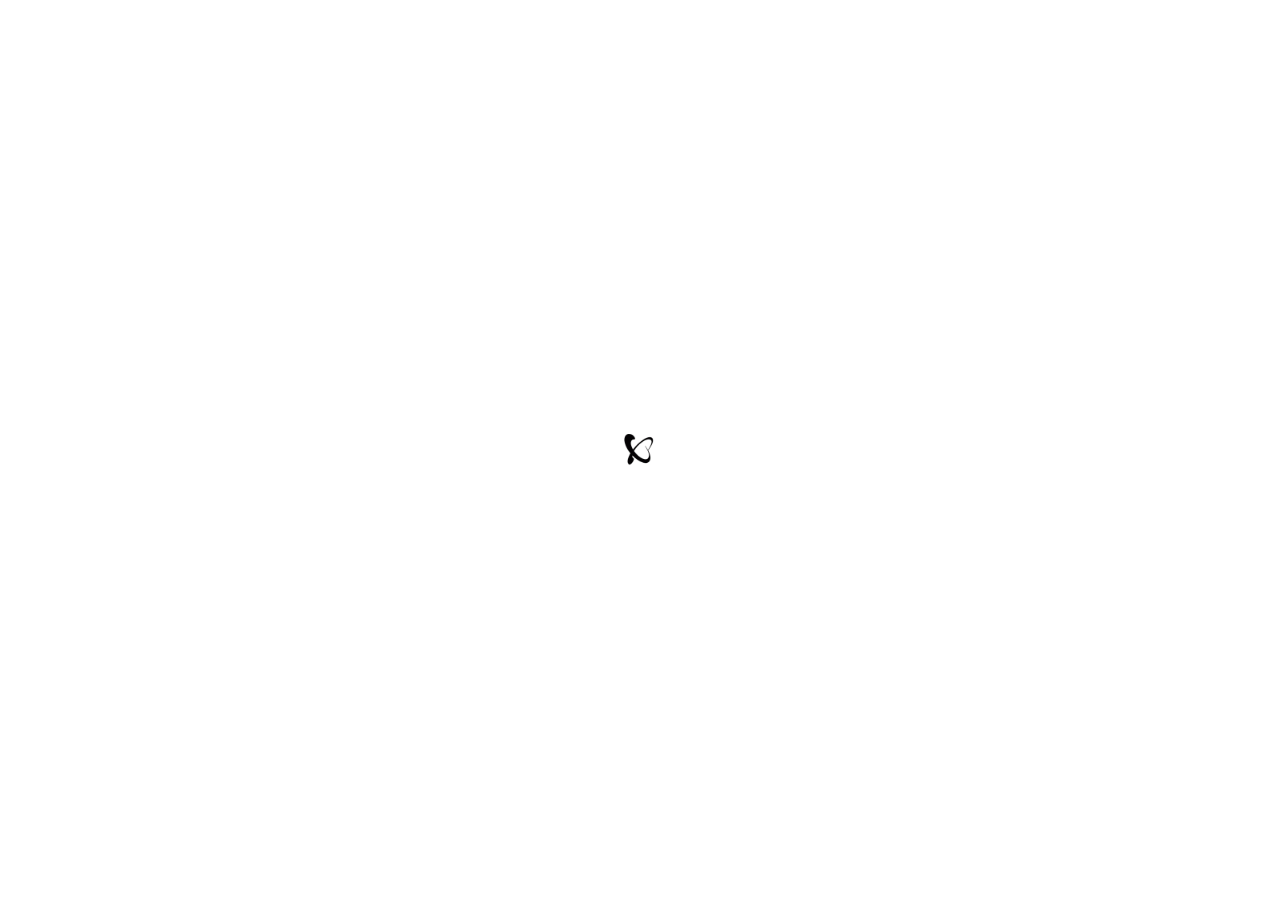
==== commit 4e15a3af: "avance 3" ====
--- a/Simulador.html
+++ b/Simulador.html
@@ -1,12 +1,156 @@
 <!DOCTYPE html>
 <html lang="en">
     <head>
-        <title></title>
-        <meta charset="UTF-8">
-        <meta name="viewport" content="width=device-width, initial-scale=1">
-        <link href="css/style.css" rel="stylesheet">
-    </head>
-    <body>
+	
+	<meta charset="utf-8">
+	<title>Agrofinca</title>
+    <meta name="viewport" content="width=device-width, initial-scale=1.0">
+	<meta name="description" content="">
+	<meta name="author" content="">
+	
+	<link rel="shortcut icon" href="images/ico/favicon.ico">
     
-    </body>
+	<!-- CSS -->
+	<link href="css/bootstrap.min.css" rel="stylesheet" type="text/css" />
+	<link href="css/flexslider.css" rel="stylesheet" type="text/css" />
+	<link href="css/prettyPhoto.css" rel="stylesheet" type="text/css" />
+	<link href="css/animate.css" rel="stylesheet" type="text/css" media="all" />
+    <link href="css/owl.carousel.css" rel="stylesheet">
+	<link href="css/style.css" rel="stylesheet" type="text/css" />
+    
+	<!-- FONTS -->
+	<link href="'http://fonts.googleapis.com/css?family=Roboto:400,100,100italic,300,300italic,400italic,500italic,700,500,700italic,900,900italic' rel='stylesheet' type='text/css'">
+	<link href="http://netdna.bootstrapcdn.com/font-awesome/4.0.3/css/font-awesome.css" rel="stylesheet">	
+    
+	<!-- SCRIPTS -->
+	<!--[if IE]><script src="http://html5shiv.googlecode.com/svn/trunk/html5.js"></script><![endif]-->
+    <!--[if IE]><html class="ie" lang="en"> <![endif]-->
+	
+	<script src="js/jquery.min.js" type="text/javascript"></script>
+	<script src="js/bootstrap.min.js" type="text/javascript"></script>
+	<script src="js/jquery.prettyPhoto.js" type="text/javascript"></script>
+	<script src="js/jquery.nicescroll.min.js" type="text/javascript"></script>
+	<script src="js/superfish.min.js" type="text/javascript"></script>
+	<script src="js/jquery.flexslider-min.js" type="text/javascript"></script>
+	<script src="js/owl.carousel.js" type="text/javascript"></script>
+	<script src="js/animate.js" type="text/javascript"></script>
+	<script src="js/jquery.BlackAndWhite.js"></script>
+	<script src="js/myscript.js" type="text/javascript"></script>
+	<script>
+		
+		//PrettyPhoto
+		jQuery(document).ready(function() {
+			$("a[rel^='prettyPhoto']").prettyPhoto();
+		});
+		
+		//BlackAndWhite
+		$(window).load(function(){
+			$('.client_img').BlackAndWhite({
+				hoverEffect : true, // default true
+				// set the path to BnWWorker.js for a superfast implementation
+				webworkerPath : false,
+				// for the images with a fluid width and height 
+				responsive:true,
+				// to invert the hover effect
+				invertHoverEffect: false,
+				// this option works only on the modern browsers ( on IE lower than 9 it remains always 1)
+				intensity:1,
+				speed: { //this property could also be just speed: value for both fadeIn and fadeOut
+					fadeIn: 300, // 200ms for fadeIn animations
+					fadeOut: 300 // 800ms for fadeOut animations
+				},
+				onImageReady:function(img) {
+					// this callback gets executed anytime an image is converted
+				}
+			});
+		});
+		
+	</script>
+	
+</head>
+	<body>
+
+
+</div><!-- PRELOADER -->
+<img id="preloader" src="images/preloader.gif" alt="" />
+<!-- //PRELOADER -->
+<div class="preloader_hide">
+<!-- PAGE -->
+	<div id="page">
+	
+		<!-- HEADER -->
+		<header>
+			 
+			<!-- MENU BLOCK -->
+			<div class="menu_block">
+			
+				<!-- CONTAINER -->
+				<div class="container clearfix">
+					
+					<!-- LOGO -->
+					
+                   <a href="#" class="brand">
+                        <img src="images/logo.png" width="213" height="78" alt="Logo" />
+                        <!-- This is website logo -->
+                    </a>
+                    
+                    					
+					<!-- MENU -->
+					<div class="pull-right">
+						<nav class="navmenu center">
+							<ul>
+								<li class="first active scroll_btn"><a href="#home" >Inicio</a></li>
+								<li class="sub-menu"><a href="#projects" >Productos</a>
+									<!--<a href="javascript:void(0);" >Productos</a>-->
+									<ul>
+										<li><a href="ahorro.html" >Ahorro</a></li>
+										<li><a href="credito.html" >Crédito</a></li>
+										<li><a href="socios.html" >Socios</a></li>
+										<li><a href="trnasparencia.html" >Transparencia</a></li>
+										
+									</ul>
+								</li>
+                                <li class="scroll_btn"><a href="#team" >Galería</a></li>
+								<li class="scroll_btn"><a href="#news" >Nosotros</a></li>
+								<li class="scroll_btn last"><a href="#contacts" >Contacto</a></li>
+								
+							</ul>
+						</nav>
+					</div><!-- //MENU -->
+				</div><!-- //MENU BLOCK -->
+			</div><!-- //CONTAINER -->
+		</header><!-- //HEADER -->
+		
+	<!-- //SIMUMLADOR-->
+	
+      <p >SIMULADOR DE CRÉDITO</p>
+	  <p>Crédito Normal </p>
+	  <p>Tasa Efectiva Anual: 34.49%</p>
+      <p> el monto de tu crédito y el plazo, el cronograma se genera  tomando la fecha actual.</p>
+      
+  		
+        <div id="contact_form" style="margin-left: 90px" >
+			<form method="post" name="contact" action="prosim.php">
+                       
+                          	Monto: S/. <input type="text" id="monto" name="monto"  maxlength="7" size="12" />
+                        	Plazo: <input type="text" id="plazo" name="plazo" size="6" maxlength="4"  /> Meses 
+						
+		              	<p align="center"><input type="submit" value="Calcular" id="submit" name="submit" class="submit_btn" /></p>
+            </form>
+      	</div>
+        
+		<p>* No se admite fracciones de meses.</p>
+        <p>* El monto y el plazo deben ser valores positivos.</p>
+    
+    <!-- //SIMUMLADOR-->
+</div>
+	
+      
+	
+	
+
+
+</body>
+
+
 </html>--- a/css/prettyPhoto.css
+++ b/css/prettyPhoto.css
@@ -0,0 +1,210 @@
+div.pp_default .pp_top,div.pp_default .pp_top .pp_middle,div.pp_default .pp_top .pp_left,div.pp_default .pp_top .pp_right,div.pp_default .pp_bottom,div.pp_default .pp_bottom .pp_left,div.pp_default .pp_bottom .pp_middle,div.pp_default .pp_bottom .pp_right{height:13px}
+div.pp_default .pp_top .pp_left{background:url(../images/prettyPhoto/default/sprite.png) -78px -93px no-repeat}
+div.pp_default .pp_top .pp_middle{background:url(../images/prettyPhoto/default/sprite_x.png) top left repeat-x}
+div.pp_default .pp_top .pp_right{background:url(../images/prettyPhoto/default/sprite.png) -112px -93px no-repeat}
+div.pp_default .pp_content .ppt{color:#f8f8f8}
+div.pp_default .pp_content_container .pp_left{background:url(../images/prettyPhoto/default/sprite_y.png) -7px 0 repeat-y;padding-left:13px}
+div.pp_default .pp_content_container .pp_right{background:url(../images/prettyPhoto/default/sprite_y.png) top right repeat-y;padding-right:13px}
+div.pp_default .pp_next:hover{background:url(../images/prettyPhoto/default/sprite_next.png) center right no-repeat;cursor:pointer}
+div.pp_default .pp_previous:hover{background:url(../images/prettyPhoto/default/sprite_prev.png) center left no-repeat;cursor:pointer}
+div.pp_default .pp_expand{background:url(../images/prettyPhoto/default/sprite.png) 0 -29px no-repeat;cursor:pointer;width:28px;height:28px}
+div.pp_default .pp_expand:hover{background:url(../images/prettyPhoto/default/sprite.png) 0 -56px no-repeat;cursor:pointer}
+div.pp_default .pp_contract{background:url(../images/prettyPhoto/default/sprite.png) 0 -84px no-repeat;cursor:pointer;width:28px;height:28px}
+div.pp_default .pp_contract:hover{background:url(../images/prettyPhoto/default/sprite.png) 0 -113px no-repeat;cursor:pointer}
+div.pp_default .pp_close{width:30px;height:30px;background:url(../images/prettyPhoto/default/sprite.png) 2px 1px no-repeat;cursor:pointer}
+div.pp_default .pp_gallery ul li a{background:url(../images/prettyPhoto/default/default_thumb.png) center center #f8f8f8;border:1px solid #aaa}
+div.pp_default .pp_social{margin-top:7px}
+div.pp_default .pp_gallery a.pp_arrow_previous,div.pp_default .pp_gallery a.pp_arrow_next{position:static;left:auto}
+div.pp_default .pp_nav .pp_play,div.pp_default .pp_nav .pp_pause{background:url(../images/prettyPhoto/default/sprite.png) -51px 1px no-repeat;height:30px;width:30px}
+div.pp_default .pp_nav .pp_pause{background-position:-51px -29px}
+div.pp_default a.pp_arrow_previous,div.pp_default a.pp_arrow_next{background:url(../images/prettyPhoto/default/sprite.png) -31px -3px no-repeat;height:20px;width:20px;margin:4px 0 0}
+div.pp_default a.pp_arrow_next{left:52px;background-position:-82px -3px}
+div.pp_default .pp_content_container .pp_details{margin-top:5px}
+div.pp_default .pp_nav{clear:none;height:30px;width:110px;position:relative}
+div.pp_default .pp_nav .currentTextHolder{font-family:Georgia;font-style:italic;color:#999;font-size:11px;left:75px;line-height:25px;position:absolute;top:2px;margin:0;padding:0 0 0 10px}
+div.pp_default .pp_close:hover,div.pp_default .pp_nav .pp_play:hover,div.pp_default .pp_nav .pp_pause:hover,div.pp_default .pp_arrow_next:hover,div.pp_default .pp_arrow_previous:hover{opacity:0.7}
+div.pp_default .pp_description{font-size:11px;font-weight:700;line-height:14px;margin:5px 50px 5px 0}
+div.pp_default .pp_bottom .pp_left{background:url(../images/prettyPhoto/default/sprite.png) -78px -127px no-repeat}
+div.pp_default .pp_bottom .pp_middle{background:url(../images/prettyPhoto/default/sprite_x.png) bottom left repeat-x}
+div.pp_default .pp_bottom .pp_right{background:url(../images/prettyPhoto/default/sprite.png) -112px -127px no-repeat}
+div.pp_default .pp_loaderIcon{background:url(../images/prettyPhoto/default/loader.gif) center center no-repeat}
+div.light_rounded .pp_top .pp_left{background:url(../images/prettyPhoto/light_rounded/sprite.png) -88px -53px no-repeat}
+div.light_rounded .pp_top .pp_right{background:url(../images/prettyPhoto/light_rounded/sprite.png) -110px -53px no-repeat}
+div.light_rounded .pp_next:hover{background:url(../images/prettyPhoto/light_rounded/btnNext.png) center right no-repeat;cursor:pointer}
+div.light_rounded .pp_previous:hover{background:url(../images/prettyPhoto/light_rounded/btnPrevious.png) center left no-repeat;cursor:pointer}
+div.light_rounded .pp_expand{background:url(../images/prettyPhoto/light_rounded/sprite.png) -31px -26px no-repeat;cursor:pointer}
+div.light_rounded .pp_expand:hover{background:url(../images/prettyPhoto/light_rounded/sprite.png) -31px -47px no-repeat;cursor:pointer}
+div.light_rounded .pp_contract{background:url(../images/prettyPhoto/light_rounded/sprite.png) 0 -26px no-repeat;cursor:pointer}
+div.light_rounded .pp_contract:hover{background:url(../images/prettyPhoto/light_rounded/sprite.png) 0 -47px no-repeat;cursor:pointer}
+div.light_rounded .pp_close{width:75px;height:22px;background:url(../images/prettyPhoto/light_rounded/sprite.png) -1px -1px no-repeat;cursor:pointer}
+div.light_rounded .pp_nav .pp_play{background:url(../images/prettyPhoto/light_rounded/sprite.png) -1px -100px no-repeat;height:15px;width:14px}
+div.light_rounded .pp_nav .pp_pause{background:url(../images/prettyPhoto/light_rounded/sprite.png) -24px -100px no-repeat;height:15px;width:14px}
+div.light_rounded .pp_arrow_previous{background:url(../images/prettyPhoto/light_rounded/sprite.png) 0 -71px no-repeat}
+div.light_rounded .pp_arrow_next{background:url(../images/prettyPhoto/light_rounded/sprite.png) -22px -71px no-repeat}
+div.light_rounded .pp_bottom .pp_left{background:url(../images/prettyPhoto/light_rounded/sprite.png) -88px -80px no-repeat}
+div.light_rounded .pp_bottom .pp_right{background:url(../images/prettyPhoto/light_rounded/sprite.png) -110px -80px no-repeat}
+div.dark_rounded .pp_top .pp_left{background:url(../images/prettyPhoto/dark_rounded/sprite.png) -88px -53px no-repeat}
+div.dark_rounded .pp_top .pp_right{background:url(../images/prettyPhoto/dark_rounded/sprite.png) -110px -53px no-repeat}
+div.dark_rounded .pp_content_container .pp_left{background:url(../images/prettyPhoto/dark_rounded/contentPattern.png) top left repeat-y}
+div.dark_rounded .pp_content_container .pp_right{background:url(../images/prettyPhoto/dark_rounded/contentPattern.png) top right repeat-y}
+div.dark_rounded .pp_next:hover{background:url(../images/prettyPhoto/dark_rounded/btnNext.png) center right no-repeat;cursor:pointer}
+div.dark_rounded .pp_previous:hover{background:url(../images/prettyPhoto/dark_rounded/btnPrevious.png) center left no-repeat;cursor:pointer}
+div.dark_rounded .pp_expand{background:url(../images/prettyPhoto/dark_rounded/sprite.png) -31px -26px no-repeat;cursor:pointer}
+div.dark_rounded .pp_expand:hover{background:url(../images/prettyPhoto/dark_rounded/sprite.png) -31px -47px no-repeat;cursor:pointer}
+div.dark_rounded .pp_contract{background:url(../images/prettyPhoto/dark_rounded/sprite.png) 0 -26px no-repeat;cursor:pointer}
+div.dark_rounded .pp_contract:hover{background:url(../images/prettyPhoto/dark_rounded/sprite.png) 0 -47px no-repeat;cursor:pointer}
+div.dark_rounded .pp_close{width:75px;height:22px;background:url(../images/prettyPhoto/dark_rounded/sprite.png) -1px -1px no-repeat;cursor:pointer}
+div.dark_rounded .pp_description{margin-right:85px;color:#fff}
+div.dark_rounded .pp_nav .pp_play{background:url(../images/prettyPhoto/dark_rounded/sprite.png) -1px -100px no-repeat;height:15px;width:14px}
+div.dark_rounded .pp_nav .pp_pause{background:url(../images/prettyPhoto/dark_rounded/sprite.png) -24px -100px no-repeat;height:15px;width:14px}
+div.dark_rounded .pp_arrow_previous{background:url(../images/prettyPhoto/dark_rounded/sprite.png) 0 -71px no-repeat}
+div.dark_rounded .pp_arrow_next{background:url(../images/prettyPhoto/dark_rounded/sprite.png) -22px -71px no-repeat}
+div.dark_rounded .pp_bottom .pp_left{background:url(../images/prettyPhoto/dark_rounded/sprite.png) -88px -80px no-repeat}
+div.dark_rounded .pp_bottom .pp_right{background:url(../images/prettyPhoto/dark_rounded/sprite.png) -110px -80px no-repeat}
+div.dark_rounded .pp_loaderIcon{background:url(../images/prettyPhoto/dark_rounded/loader.gif) center center no-repeat}
+div.dark_square .pp_left,div.dark_square .pp_middle,div.dark_square .pp_right,div.dark_square .pp_content{background:#000}
+div.dark_square .pp_description{color:#fff;margin:0 85px 0 0}
+div.dark_square .pp_loaderIcon{background:url(../images/prettyPhoto/dark_square/loader.gif) center center no-repeat}
+div.dark_square .pp_expand{background:url(../images/prettyPhoto/dark_square/sprite.png) -31px -26px no-repeat;cursor:pointer}
+div.dark_square .pp_expand:hover{background:url(../images/prettyPhoto/dark_square/sprite.png) -31px -47px no-repeat;cursor:pointer}
+div.dark_square .pp_contract{background:url(../images/prettyPhoto/dark_square/sprite.png) 0 -26px no-repeat;cursor:pointer}
+div.dark_square .pp_contract:hover{background:url(../images/prettyPhoto/dark_square/sprite.png) 0 -47px no-repeat;cursor:pointer}
+div.dark_square .pp_close{width:75px;height:22px;background:url(../images/prettyPhoto/dark_square/sprite.png) -1px -1px no-repeat;cursor:pointer}
+div.dark_square .pp_nav{clear:none}
+div.dark_square .pp_nav .pp_play{background:url(../images/prettyPhoto/dark_square/sprite.png) -1px -100px no-repeat;height:15px;width:14px}
+div.dark_square .pp_nav .pp_pause{background:url(../images/prettyPhoto/dark_square/sprite.png) -24px -100px no-repeat;height:15px;width:14px}
+div.dark_square .pp_arrow_previous{background:url(../images/prettyPhoto/dark_square/sprite.png) 0 -71px no-repeat}
+div.dark_square .pp_arrow_next{background:url(../images/prettyPhoto/dark_square/sprite.png) -22px -71px no-repeat}
+div.dark_square .pp_next:hover{background:url(../images/prettyPhoto/dark_square/btnNext.png) center right no-repeat;cursor:pointer}
+div.dark_square .pp_previous:hover{background:url(../images/prettyPhoto/dark_square/btnPrevious.png) center left no-repeat;cursor:pointer}
+div.light_square .pp_expand{background:url(../images/prettyPhoto/light_square/sprite.png) -31px -26px no-repeat;cursor:pointer}
+div.light_square .pp_expand:hover{background:url(../images/prettyPhoto/light_square/sprite.png) -31px -47px no-repeat;cursor:pointer}
+div.light_square .pp_contract{background:url(../images/prettyPhoto/light_square/sprite.png) 0 -26px no-repeat;cursor:pointer}
+div.light_square .pp_contract:hover{background:url(../images/prettyPhoto/light_square/sprite.png) 0 -47px no-repeat;cursor:pointer}
+div.light_square .pp_close{width:75px;height:22px;background:url(../images/prettyPhoto/light_square/sprite.png) -1px -1px no-repeat;cursor:pointer}
+div.light_square .pp_nav .pp_play{background:url(../images/prettyPhoto/light_square/sprite.png) -1px -100px no-repeat;height:15px;width:14px}
+div.light_square .pp_nav .pp_pause{background:url(../images/prettyPhoto/light_square/sprite.png) -24px -100px no-repeat;height:15px;width:14px}
+div.light_square .pp_arrow_previous{background:url(../images/prettyPhoto/light_square/sprite.png) 0 -71px no-repeat}
+div.light_square .pp_arrow_next{background:url(../images/prettyPhoto/light_square/sprite.png) -22px -71px no-repeat}
+div.light_square .pp_next:hover{background:url(../images/prettyPhoto/light_square/btnNext.png) center right no-repeat;cursor:pointer}
+div.light_square .pp_previous:hover{background:url(../images/prettyPhoto/light_square/btnPrevious.png) center left no-repeat;cursor:pointer}
+div.facebook .pp_top .pp_left{background:url(../images/prettyPhoto/facebook/sprite.png) -88px -53px no-repeat}
+div.facebook .pp_top .pp_middle{background:url(../images/prettyPhoto/facebook/contentPatternTop.png) top left repeat-x}
+div.facebook .pp_top .pp_right{background:url(../images/prettyPhoto/facebook/sprite.png) -110px -53px no-repeat}
+div.facebook .pp_content_container .pp_left{background:url(../images/prettyPhoto/facebook/contentPatternLeft.png) top left repeat-y}
+div.facebook .pp_content_container .pp_right{background:url(../images/prettyPhoto/facebook/contentPatternRight.png) top right repeat-y}
+div.facebook .pp_expand{background:url(../images/prettyPhoto/facebook/sprite.png) -31px -26px no-repeat;cursor:pointer}
+div.facebook .pp_expand:hover{background:url(../images/prettyPhoto/facebook/sprite.png) -31px -47px no-repeat;cursor:pointer}
+div.facebook .pp_contract{background:url(../images/prettyPhoto/facebook/sprite.png) 0 -26px no-repeat;cursor:pointer}
+div.facebook .pp_contract:hover{background:url(../images/prettyPhoto/facebook/sprite.png) 0 -47px no-repeat;cursor:pointer}
+div.facebook .pp_close{width:22px;height:22px;background:url(../images/prettyPhoto/facebook/sprite.png) -1px -1px no-repeat;cursor:pointer}
+div.facebook .pp_description{margin:0 37px 0 0}
+div.facebook .pp_loaderIcon{background:url(../images/prettyPhoto/facebook/loader.gif) center center no-repeat}
+div.facebook .pp_arrow_previous{background:url(../images/prettyPhoto/facebook/sprite.png) 0 -71px no-repeat;height:22px;margin-top:0;width:22px}
+div.facebook .pp_arrow_previous.disabled{background-position:0 -96px;cursor:default}
+div.facebook .pp_arrow_next{background:url(../images/prettyPhoto/facebook/sprite.png) -32px -71px no-repeat;height:22px;margin-top:0;width:22px}
+div.facebook .pp_arrow_next.disabled{background-position:-32px -96px;cursor:default}
+div.facebook .pp_nav{margin-top:0}
+div.facebook .pp_nav p{font-size:15px;padding:0 3px 0 4px}
+div.facebook .pp_nav .pp_play{background:url(../images/prettyPhoto/facebook/sprite.png) -1px -123px no-repeat;height:22px;width:22px}
+div.facebook .pp_nav .pp_pause{background:url(../images/prettyPhoto/facebook/sprite.png) -32px -123px no-repeat;height:22px;width:22px}
+div.facebook .pp_next:hover{background:url(../images/prettyPhoto/facebook/btnNext.png) center right no-repeat;cursor:pointer}
+div.facebook .pp_previous:hover{background:url(../images/prettyPhoto/facebook/btnPrevious.png) center left no-repeat;cursor:pointer}
+div.facebook .pp_bottom .pp_left{background:url(../images/prettyPhoto/facebook/sprite.png) -88px -80px no-repeat}
+div.facebook .pp_bottom .pp_middle{background:url(../images/prettyPhoto/facebook/contentPatternBottom.png) top left repeat-x}
+div.facebook .pp_bottom .pp_right{background:url(../images/prettyPhoto/facebook/sprite.png) -110px -80px no-repeat}
+div.pp_pic_holder a:focus{outline:none}
+div.pp_overlay{background:#000;display:none;left:0;position:absolute;top:0;width:100%;z-index:9500}
+div.pp_pic_holder{display:none;position:absolute;width:100px;z-index:10000}
+.pp_content{height:40px;min-width:40px}
+* html .pp_content{width:40px}
+.pp_content_container{position:relative;text-align:left;width:100%}
+.pp_content_container .pp_left{padding-left:20px}
+.pp_content_container .pp_right{padding-right:20px}
+.pp_content_container .pp_details{float:left;margin:10px 0 2px}
+.pp_description{display:none;margin:0}
+.pp_social{float:left;margin:0}
+.pp_social .facebook{float:left;margin-left:5px;width:55px;overflow:hidden}
+.pp_social .twitter{float:left}
+.pp_nav{clear:right;float:left;margin:3px 10px 0 0}
+.pp_nav p{float:left;white-space:nowrap;margin:2px 4px}
+.pp_nav .pp_play,.pp_nav .pp_pause{float:left;margin-right:4px;text-indent:-10000px}
+a.pp_arrow_previous,a.pp_arrow_next{display:block;float:left;height:15px;margin-top:3px;overflow:hidden;text-indent:-10000px;width:14px}
+.pp_hoverContainer{position:absolute;top:0;width:100%;z-index:2000}
+.pp_gallery{display:none;left:50%;margin-top:-50px;position:absolute;z-index:10000}
+.pp_gallery div{float:left;overflow:hidden;position:relative}
+.pp_gallery ul{float:left;height:35px;position:relative;white-space:nowrap;margin:0 0 0 5px;padding:0}
+.pp_gallery ul a{border:1px rgba(0,0,0,0.5) solid;display:block;float:left;height:33px;overflow:hidden}
+.pp_gallery ul a img{border:0}
+.pp_gallery li{display:block;float:left;margin:0 5px 0 0;padding:0}
+.pp_gallery li.default a{background:url(../images/prettyPhoto/facebook/default_thumbnail.gif) 0 0 no-repeat;display:block;height:33px;width:50px}
+.pp_gallery .pp_arrow_previous,.pp_gallery .pp_arrow_next{margin-top:7px!important}
+a.pp_next{background:url(../images/prettyPhoto/light_rounded/btnNext.png) 10000px 10000px no-repeat;display:block;float:right;height:100%;text-indent:-10000px;width:49%}
+a.pp_previous{background:url(../images/prettyPhoto/light_rounded/btnNext.png) 10000px 10000px no-repeat;display:block;float:left;height:100%;text-indent:-10000px;width:49%}
+a.pp_expand,a.pp_contract{cursor:pointer;display:none;height:20px;position:absolute;right:30px;text-indent:-10000px;top:10px;width:20px;z-index:20000}
+a.pp_close{position:absolute;right:0;top:0;display:block;line-height:22px;text-indent:-10000px}
+.pp_loaderIcon{display:block;height:24px;left:50%;position:absolute;top:50%;width:24px;margin:-12px 0 0 -12px}
+#pp_full_res{line-height:1!important}
+#pp_full_res .pp_inline{text-align:left}
+#pp_full_res .pp_inline p{margin:0 0 15px}
+div.ppt{color:#fff;display:none;font-size:17px;z-index:9999;margin:0 0 5px 15px}
+div.pp_default .pp_content,div.light_rounded .pp_content{background-color:#fff}
+div.pp_default #pp_full_res .pp_inline,div.light_rounded .pp_content .ppt,div.light_rounded #pp_full_res .pp_inline,div.light_square .pp_content .ppt,div.light_square #pp_full_res .pp_inline,div.facebook .pp_content .ppt,div.facebook #pp_full_res .pp_inline{color:#000}
+div.pp_default .pp_gallery ul li a:hover,div.pp_default .pp_gallery ul li.selected a,.pp_gallery ul a:hover,.pp_gallery li.selected a{border-color:#fff}
+div.pp_default .pp_details,div.light_rounded .pp_details,div.dark_rounded .pp_details,div.dark_square .pp_details,div.light_square .pp_details,div.facebook .pp_details{position:relative}
+div.light_rounded .pp_top .pp_middle,div.light_rounded .pp_content_container .pp_left,div.light_rounded .pp_content_container .pp_right,div.light_rounded .pp_bottom .pp_middle,div.light_square .pp_left,div.light_square .pp_middle,div.light_square .pp_right,div.light_square .pp_content,div.facebook .pp_content{background:#fff}
+div.light_rounded .pp_description,div.light_square .pp_description{margin-right:85px}
+div.light_rounded .pp_gallery a.pp_arrow_previous,div.light_rounded .pp_gallery a.pp_arrow_next,div.dark_rounded .pp_gallery a.pp_arrow_previous,div.dark_rounded .pp_gallery a.pp_arrow_next,div.dark_square .pp_gallery a.pp_arrow_previous,div.dark_square .pp_gallery a.pp_arrow_next,div.light_square .pp_gallery a.pp_arrow_previous,div.light_square .pp_gallery a.pp_arrow_next{margin-top:12px!important}
+div.light_rounded .pp_arrow_previous.disabled,div.dark_rounded .pp_arrow_previous.disabled,div.dark_square .pp_arrow_previous.disabled,div.light_square .pp_arrow_previous.disabled{background-position:0 -87px;cursor:default}
+div.light_rounded .pp_arrow_next.disabled,div.dark_rounded .pp_arrow_next.disabled,div.dark_square .pp_arrow_next.disabled,div.light_square .pp_arrow_next.disabled{background-position:-22px -87px;cursor:default}
+div.light_rounded .pp_loaderIcon,div.light_square .pp_loaderIcon{background:url(../images/prettyPhoto/light_rounded/loader.gif) center center no-repeat}
+div.dark_rounded .pp_top .pp_middle,div.dark_rounded .pp_content,div.dark_rounded .pp_bottom .pp_middle{background:url(../images/prettyPhoto/dark_rounded/contentPattern.png) top left repeat}
+div.dark_rounded .currentTextHolder,div.dark_square .currentTextHolder{color:#c4c4c4}
+div.dark_rounded #pp_full_res .pp_inline,div.dark_square #pp_full_res .pp_inline{color:#fff}
+.pp_top,.pp_bottom{height:20px;position:relative}
+* html .pp_top,* html .pp_bottom{padding:0 20px}
+.pp_top .pp_left,.pp_bottom .pp_left{height:20px;left:0;position:absolute;width:20px}
+.pp_top .pp_middle,.pp_bottom .pp_middle{height:20px;left:20px;position:absolute;right:20px}
+* html .pp_top .pp_middle,* html .pp_bottom .pp_middle{left:0;position:static}
+.pp_top .pp_right,.pp_bottom .pp_right{height:20px;left:auto;position:absolute;right:0;top:0;width:20px}
+.pp_fade,.pp_gallery li.default a img{display:none}
+
+.pp_gallery ul a img{
+	width:50px !important;
+	height:35px !important;
+	max-width:50px !important;
+}
+
+
+/* CUSTOM */
+.pp_left, .pp_middle, .pp_right, div.pp_default .pp_content_container .pp_left, div.pp_default .pp_content, div.light_rounded .pp_content {background:none !important;}
+.pp_details {position:static !important;}
+.pp_nav, .pp_social {display:none !Important;}
+div.pp_default .pp_close {z-index:9999; right:40px; top:20px; width:19px; height:18px; transition: none; -webkit-transition: none;}
+div.pp_default .pp_close:hover {background-position:0 -17px;}
+
+a.pp_previous, a.pp_next {background:none !Important; font-family:FontAwesome; text-indent:0; font-size:0;}
+a.pp_previous:before,
+a.pp_next:before {
+	position:absolute;
+	top:50%;
+	width:70px;
+	height:70px;
+	margin-top:-35px;
+	line-height:66px;
+	font-size:32px;
+	text-align:center;
+	color:rgba(0,0,0,0.5);
+	transition: all 0.3s ease-in-out; 
+	-webkit-transition: all 0.3s ease-in-out;
+}
+a.pp_previous:before {content: "\f104"; left:0;}
+a.pp_next:before {content: "\f105"; right:0;}
+a.pp_previous:hover:before, a.pp_next:hover:before {color:#fff;}
+
+.pp_gallery {margin-top:20px;}
+
+.pp_gallery div {padding-top:2px;}
+div.pp_default .pp_gallery ul li a {border:0 !important;}
+div.pp_default .pp_gallery ul li {margin:0 5px;}
+div.pp_default .pp_gallery ul li:hover, div.pp_default .pp_gallery ul li.selected {border:2px solid #fff; margin:-2px 3px 0;}